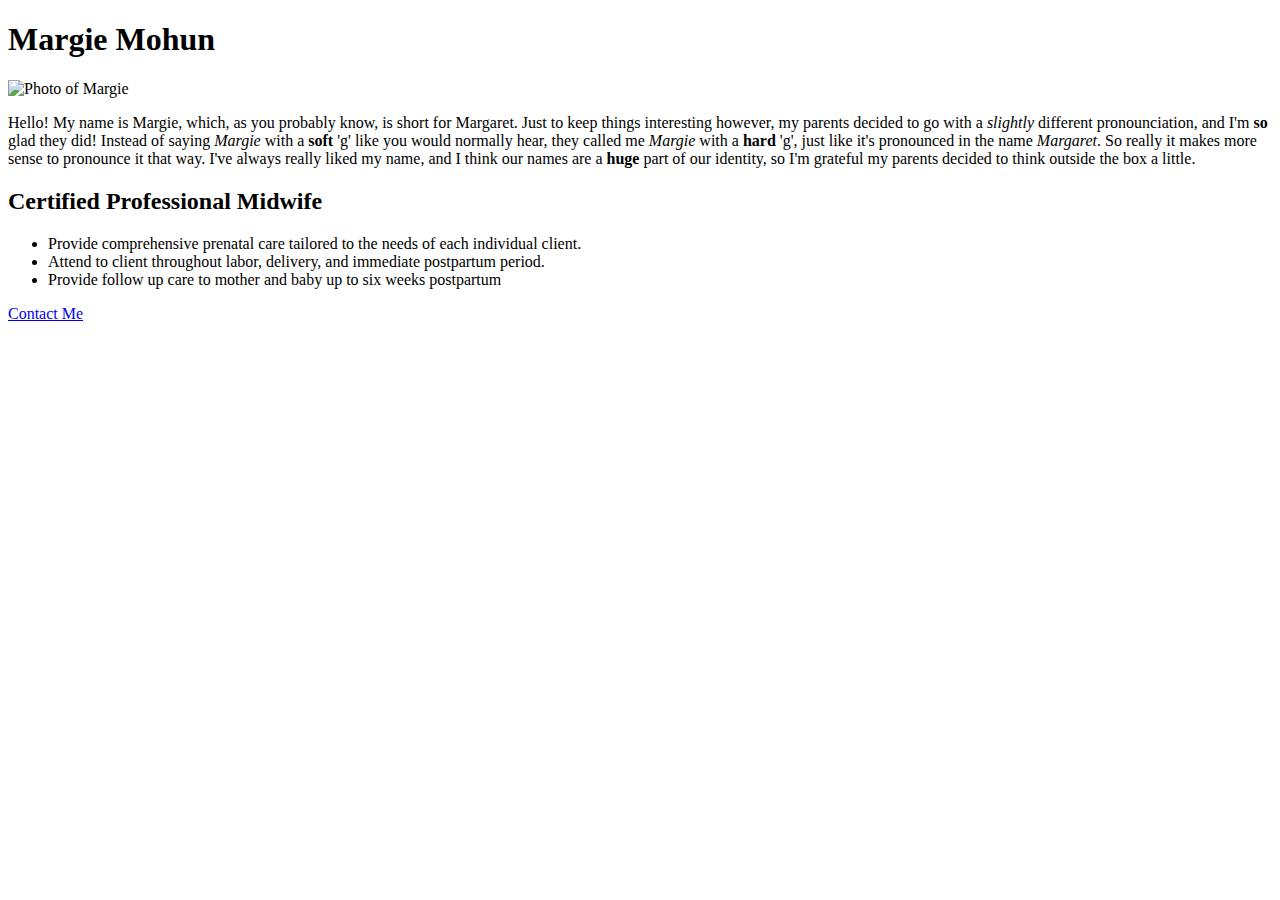
==== index.html @ 4fa1887f "Organize page into divs. Add image and contact me link." ====
<!DOCTYPE html>
<html>
  <head>
   <meta charset="utf-8">
	<title>Margie Mohun</title>
  </head>
  <body>
	<div>
	<h1>Margie Mohun</h1>
	</div>
	<div>
		<img src="images/Margie Mohun" alt="Photo of Margie" />
		<p>Hello! My name is Margie, which, as you probably know, is short for Margaret. Just to keep things interesting however, my parents decided to go with a <em>slightly</em> different pronounciation, and I'm <strong>so</strong> glad they did! Instead of saying <em>Margie</em> with a <strong>soft</strong> 'g' like you would normally hear, they called me <em>Margie</em> with a <strong>hard</strong> 'g', just like it's pronounced in the name <em>Margaret</em>.  So really it makes more sense to pronounce it that way. I've always really liked my name, and I think our names are a <strong>huge</strong> part of our identity, so I'm grateful my parents decided to think outside the box a little.</p>
	<h2>Certified Professional Midwife</h2>
	<ul>
		<li>Provide comprehensive prenatal care tailored to the needs of each individual client.</li>
		<li>Attend to client throughout labor, delivery, and immediate postpartum period.</li>
		<li>Provide follow up care to mother and baby up to six weeks postpartum</li>
	</ul>
	</div>
	<div><a href="mailto:mdwf2b@gmail.com">Contact Me</a></div>
  </body>
</html>
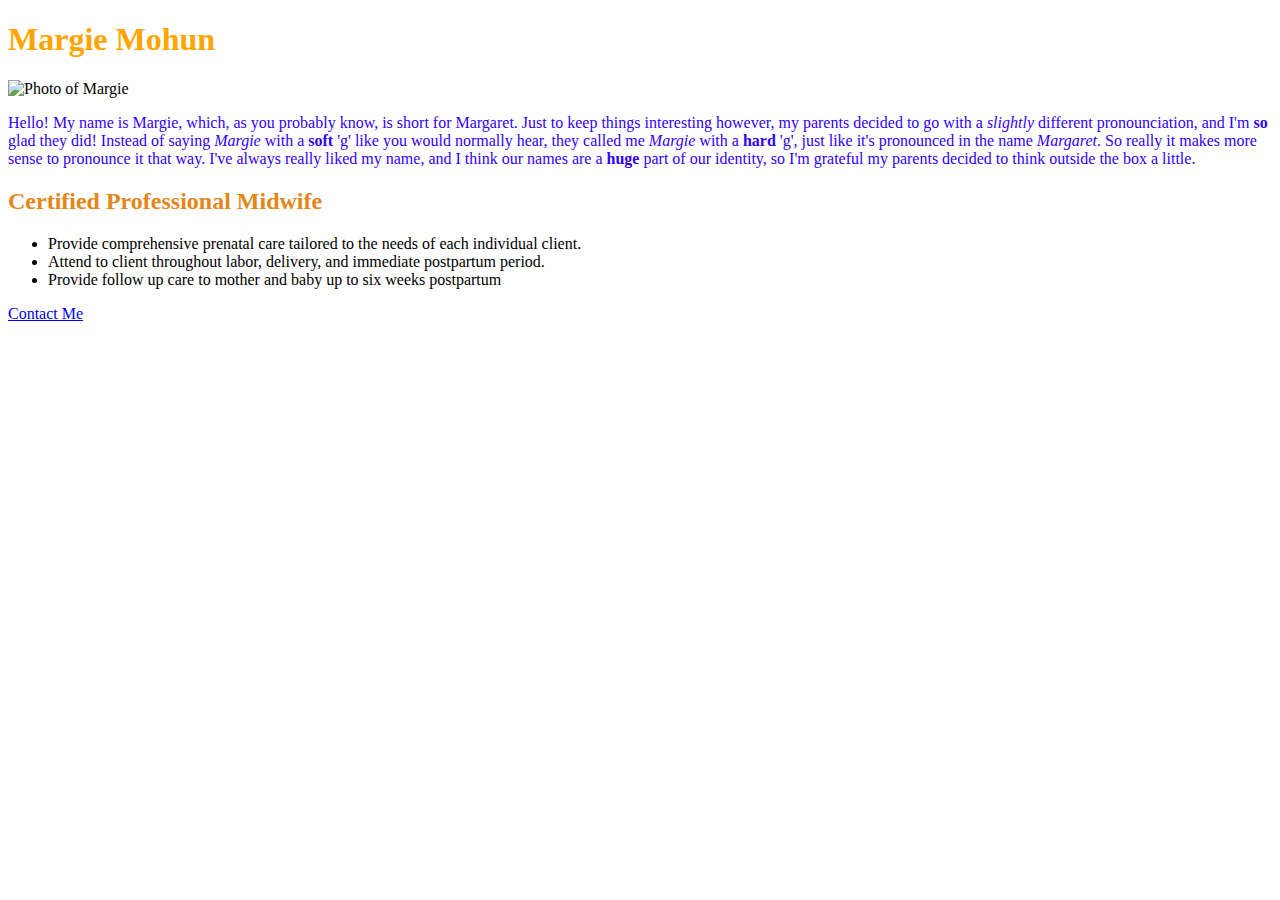
==== commit aa9dfc44: "Add in External style sheet and color to text." ====
--- a/index.html
+++ b/index.html
@@ -3,21 +3,30 @@
   <head>
    <meta charset="utf-8">
 	<title>Margie Mohun</title>
+	<style type="text/css">
+		h2 {
+			color:#E58619;
+		}
+	</style>
+	<head>
+   <link rel="stylesheet" type="text/css" href="style.css" />
+</head>
   </head>
   <body>
-	<div>
-	<h1>Margie Mohun</h1>
-	</div>
-	<div>
+	<section>
+	<h1 style="color: orange;">Margie Mohun</h1>
+	</section>
+	<section>
 		<img src="images/Margie Mohun" alt="Photo of Margie" />
 		<p>Hello! My name is Margie, which, as you probably know, is short for Margaret. Just to keep things interesting however, my parents decided to go with a <em>slightly</em> different pronounciation, and I'm <strong>so</strong> glad they did! Instead of saying <em>Margie</em> with a <strong>soft</strong> 'g' like you would normally hear, they called me <em>Margie</em> with a <strong>hard</strong> 'g', just like it's pronounced in the name <em>Margaret</em>.  So really it makes more sense to pronounce it that way. I've always really liked my name, and I think our names are a <strong>huge</strong> part of our identity, so I'm grateful my parents decided to think outside the box a little.</p>
-	<h2>Certified Professional Midwife</h2>
+	</section>
+	<section><h2>Certified Professional Midwife</h2>
 	<ul>
 		<li>Provide comprehensive prenatal care tailored to the needs of each individual client.</li>
 		<li>Attend to client throughout labor, delivery, and immediate postpartum period.</li>
 		<li>Provide follow up care to mother and baby up to six weeks postpartum</li>
 	</ul>
-	</div>
-	<div><a href="mailto:mdwf2b@gmail.com">Contact Me</a></div>
+	</section>
+	<nav><a href="mailto:mdwf2b@gmail.com">Contact Me</a></nav>
   </body>
 </html>--- a/style.css
+++ b/style.css
@@ -0,0 +1,3 @@
+p {
+	color: rgb(50, 0, 255);
+}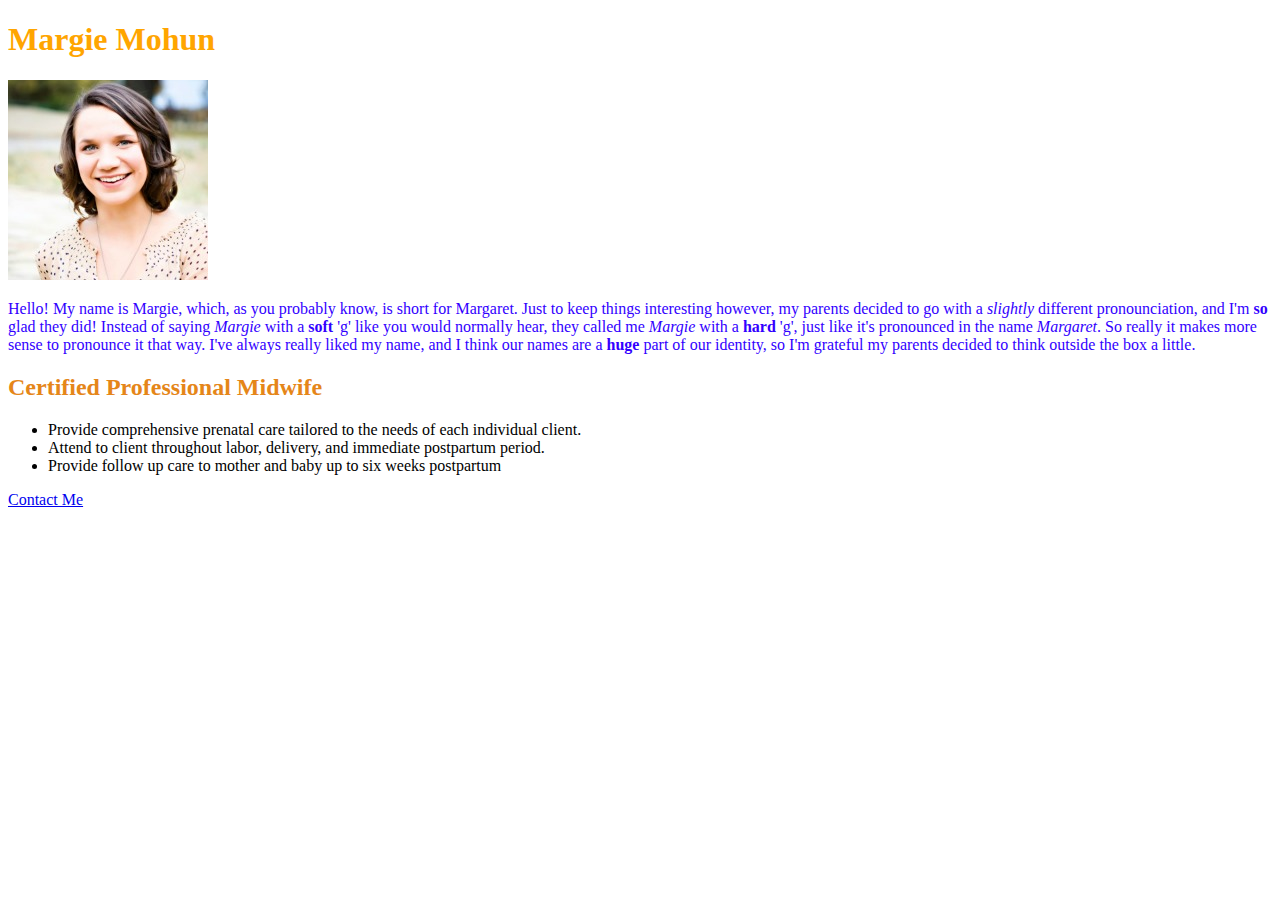
==== commit 773126c7: "Correct image file reference." ====
--- a/index.html
+++ b/index.html
@@ -17,7 +17,7 @@
 	<h1 style="color: orange;">Margie Mohun</h1>
 	</section>
 	<section>
-		<img src="images/Margie Mohun" alt="Photo of Margie" />
+		<img src="images/Margie Mohun.jpg" alt="Photo of Margie" />
 		<p>Hello! My name is Margie, which, as you probably know, is short for Margaret. Just to keep things interesting however, my parents decided to go with a <em>slightly</em> different pronounciation, and I'm <strong>so</strong> glad they did! Instead of saying <em>Margie</em> with a <strong>soft</strong> 'g' like you would normally hear, they called me <em>Margie</em> with a <strong>hard</strong> 'g', just like it's pronounced in the name <em>Margaret</em>.  So really it makes more sense to pronounce it that way. I've always really liked my name, and I think our names are a <strong>huge</strong> part of our identity, so I'm grateful my parents decided to think outside the box a little.</p>
 	</section>
 	<section><h2>Certified Professional Midwife</h2>
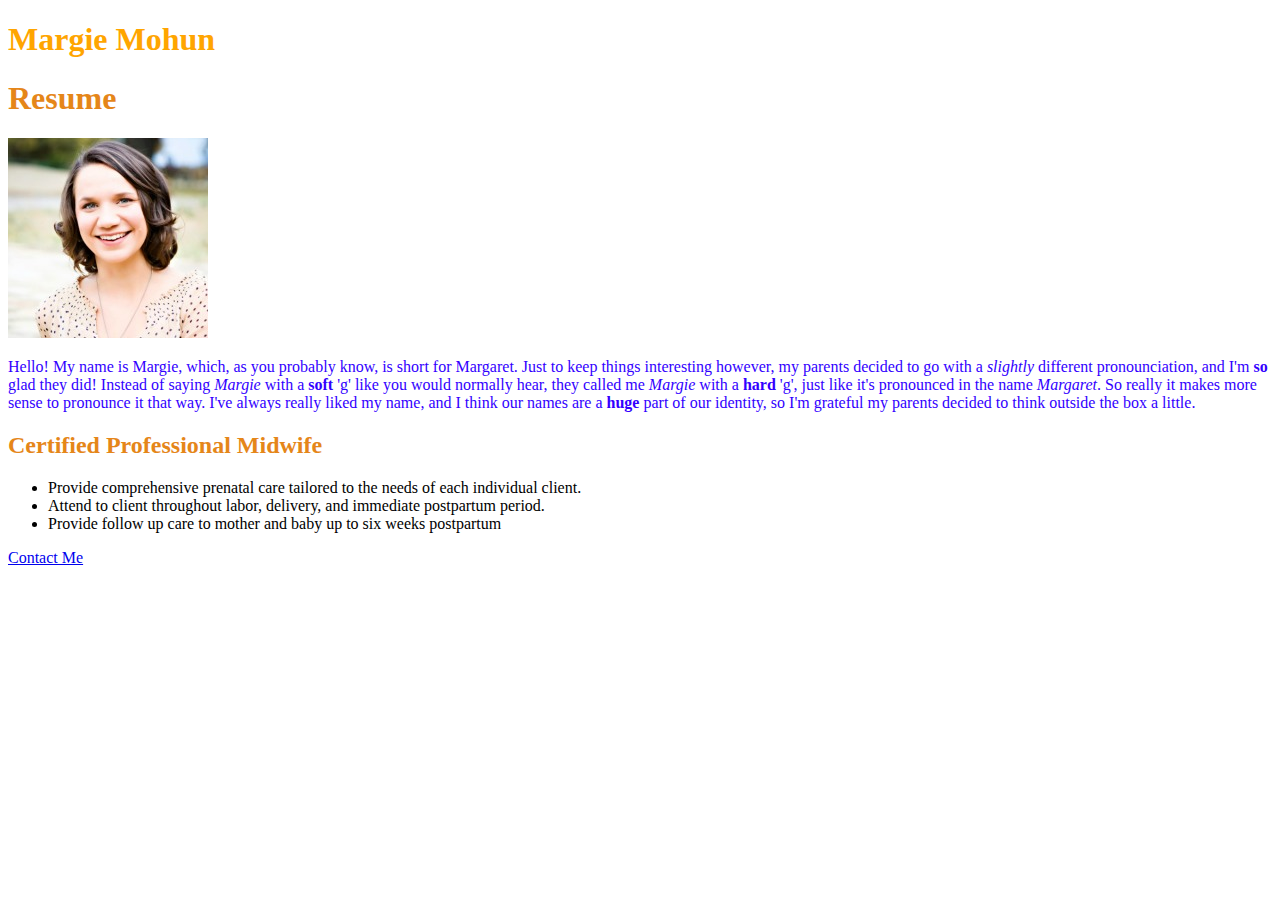
==== commit 2f29ffc1: "Move all styles for index to external stylesheet. Add title to resume section." ====
--- a/index.html
+++ b/index.html
@@ -3,23 +3,19 @@
   <head>
    <meta charset="utf-8">
 	<title>Margie Mohun</title>
-	<style type="text/css">
-		h2 {
-			color:#E58619;
-		}
-	</style>
 	<head>
    <link rel="stylesheet" type="text/css" href="style.css" />
 </head>
   </head>
   <body>
-	<section>
-	<h1 style="color: orange;">Margie Mohun</h1>
-	</section>
-	<section>
+	<header class="biography">
+		<h1 class="header-name">Margie Mohun</h1>
+	</header>
+		<main class="resume">
+			<h1 class="section-title">Resume</h1>
 		<img src="images/Margie Mohun.jpg" alt="Photo of Margie" />
 		<p>Hello! My name is Margie, which, as you probably know, is short for Margaret. Just to keep things interesting however, my parents decided to go with a <em>slightly</em> different pronounciation, and I'm <strong>so</strong> glad they did! Instead of saying <em>Margie</em> with a <strong>soft</strong> 'g' like you would normally hear, they called me <em>Margie</em> with a <strong>hard</strong> 'g', just like it's pronounced in the name <em>Margaret</em>.  So really it makes more sense to pronounce it that way. I've always really liked my name, and I think our names are a <strong>huge</strong> part of our identity, so I'm grateful my parents decided to think outside the box a little.</p>
-	</section>
+	</main>
 	<section><h2>Certified Professional Midwife</h2>
 	<ul>
 		<li>Provide comprehensive prenatal care tailored to the needs of each individual client.</li>
--- a/style.css
+++ b/style.css
@@ -1,3 +1,11 @@
 p {
 	color: rgb(50, 0, 255);
+}
+
+h2, .section-title {
+	color:#E58619;
+}
+
+.header-name {
+	color: orange;
 }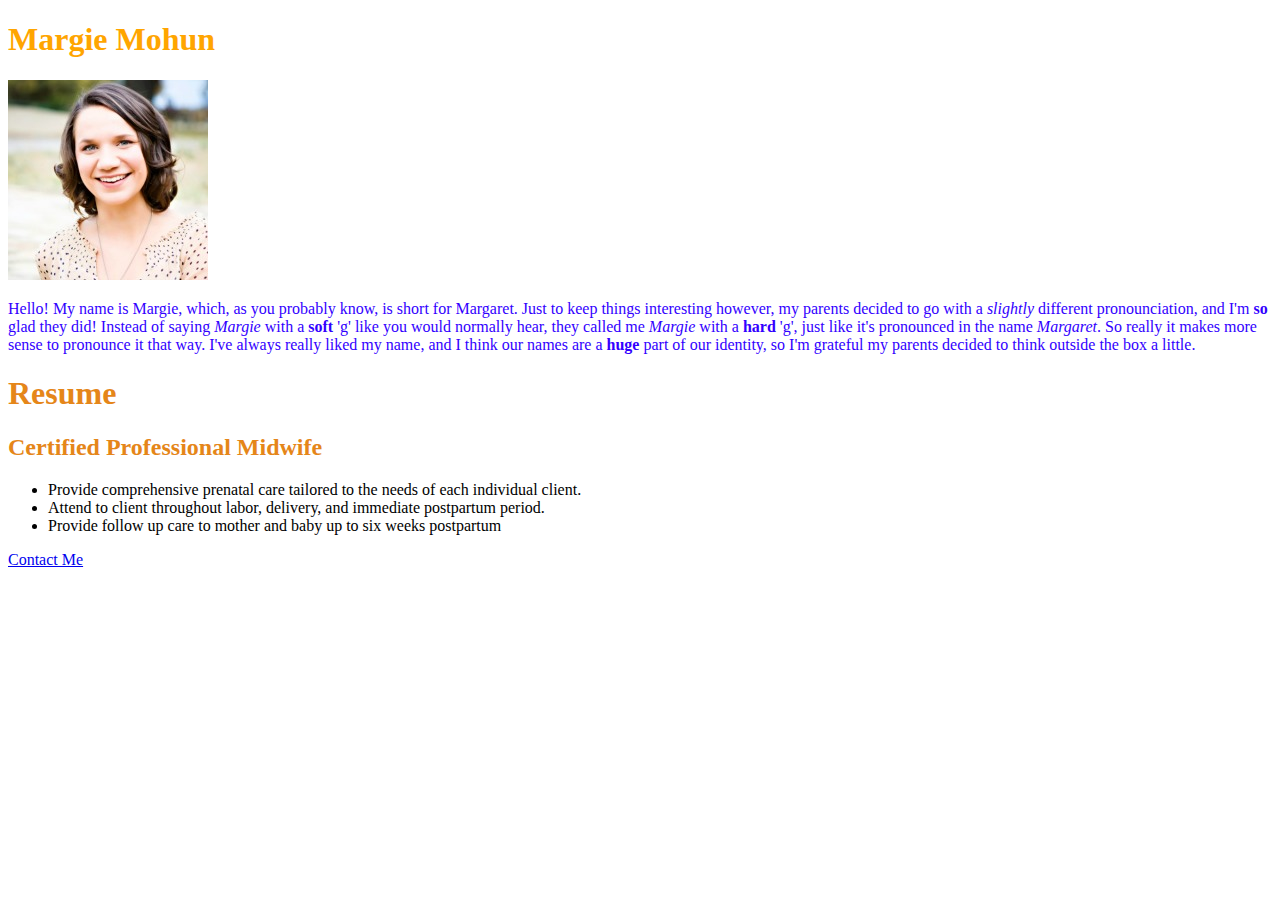
==== commit 257f01af: "Correction of structure." ====
--- a/index.html
+++ b/index.html
@@ -8,21 +8,26 @@
 </head>
   </head>
   <body>
-	<header class="biography">
+	<header>
 		<h1 class="header-name">Margie Mohun</h1>
 	</header>
-		<main class="resume">
+	<main>
+		<section class="biography">
+			<img src="images/Margie Mohun.jpg" alt="Photo of Margie" />
+		<p>Hello! My name is Margie, which, as you probably know, is short for Margaret. Just to keep things interesting however, my parents decided to go with a <em>slightly</em> different pronounciation, and I'm <strong>so</strong> glad they did! Instead of saying <em>Margie</em> with a <strong>soft</strong> 'g' like you would normally hear, they called me <em>Margie</em> with a <strong>hard</strong> 'g', just like it's pronounced in the name <em>Margaret</em>.  So really it makes more sense to pronounce it that way. I've always really liked my name, and I think our names are a <strong>huge</strong> part of our identity, so I'm grateful my parents decided to think outside the box a little.</p>
+		</section>
+		<section class="resume">
 			<h1 class="section-title">Resume</h1>
-		<img src="images/Margie Mohun.jpg" alt="Photo of Margie" />
-		<p>Hello! My name is Margie, which, as you probably know, is short for Margaret. Just to keep things interesting however, my parents decided to go with a <em>slightly</em> different pronounciation, and I'm <strong>so</strong> glad they did! Instead of saying <em>Margie</em> with a <strong>soft</strong> 'g' like you would normally hear, they called me <em>Margie</em> with a <strong>hard</strong> 'g', just like it's pronounced in the name <em>Margaret</em>.  So really it makes more sense to pronounce it that way. I've always really liked my name, and I think our names are a <strong>huge</strong> part of our identity, so I'm grateful my parents decided to think outside the box a little.</p>
+			<h2>Certified Professional Midwife</h2>
+			<ul>
+				<li>Provide comprehensive prenatal care tailored to the needs of each individual client.</li>
+				<li>Attend to client throughout labor, delivery, and immediate postpartum period.</li>
+				<li>Provide follow up care to mother and baby up to six weeks postpartum</li>
+			</ul>
+		</section>
 	</main>
-	<section><h2>Certified Professional Midwife</h2>
-	<ul>
-		<li>Provide comprehensive prenatal care tailored to the needs of each individual client.</li>
-		<li>Attend to client throughout labor, delivery, and immediate postpartum period.</li>
-		<li>Provide follow up care to mother and baby up to six weeks postpartum</li>
-	</ul>
-	</section>
-	<nav><a href="mailto:mdwf2b@gmail.com">Contact Me</a></nav>
+	<footer>
+		<nav><a href="mailto:mdwf2b@gmail.com">Contact Me</a></nav>
+	</footer>
   </body>
 </html>